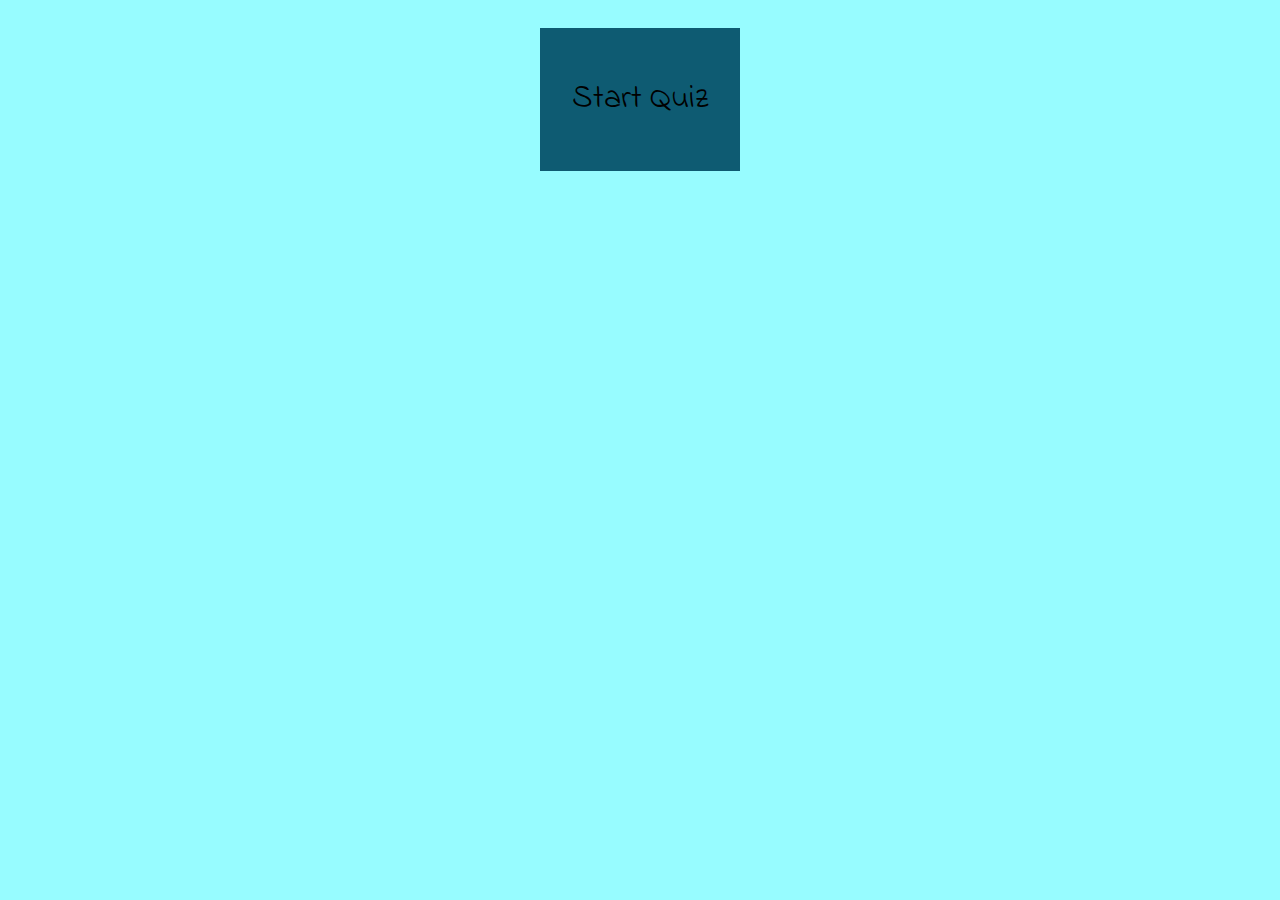
==== Javascript/trial-1.html @ 8faa5772 "Add Quiz" ====
<!DOCTYPE html>
<html lang="en">

<head>
    <meta charset="UTF-8">
    <meta http-equiv="X-UA-Compatible" content="IE=edge">
    <meta name="viewport" content="width=device-width, initial-scale=1.0">
    <style>
        @import url('https://fonts.googleapis.com/css2?family=Indie+Flower&display=swap');
    </style>
    <link rel="stylesheet" href="/CSS/styles.css">
    <title>Quiz</title>
</head>

<body>


    <div class="container">
        <button class="button start-quiz-btn">Start Quiz</button>


    </div>
    <script src="main1.js" defer></script>
</body>

</html>
---- CSS/styles.css ----
* {
  box-sizing: border-box;
}

body {
  background: #97fcff;
  font-family: "Helvetica", Arial, sans-serif;
  color: rgb(0, 0, 0);
  font-family: 'Indie Flower', cursive;
  text-align: center;
  align-items: center;
}

h1, h2, p, button {
    font-family: 'Indie Flower', cursive;
}

h2 {
  font-size: 4rem;
  margin-bottom: 2rem;
}

.answers > p {
  font-size: 1.2rem;
  z-index: 100;
  display: flex;
  margin: 0 60px;
}

.container, .container-quiz {
width: 100%;
height: 100%;
display: flex;
justify-content: center;
align-items: center;
}

.container{
    flex-direction: column;
}

.btn-reset,
.btn-redirect,
.start-quiz-btn {
    background-color: rgb(14, 91, 114);
    display: flex;
    justify-content: center;
    font-size: 2em;
    color: #000;
    margin: 20px 0;
    padding: 1.5em 1em;
    border: none;
}
.btn-reset:hover,
.btn-redirect:hover,.start-quiz-btn:hover{
    cursor: pointer;
    transition: ease 7ms;
    background-color: rgb(24, 157, 198);
}
.btn-next, .btn-prev {
    background:rgb(18, 160, 162);
    padding: 1.2em 1em;
    border: none;
    margin: 7px 10px;
    font-size: 1.8em;
}

.btn-next:hover, .btn-prev:hover{
    cursor: pointer;
    background-color: rgb(31, 203, 143);
    transition: ease 7ms;
}

.container-all {
    width: 600px;
    height: 100%;
    /* min-width: 30em;
    min-height: 50em; */
    background-color:rgb(18, 126, 128);
    padding: 20px;
    text-align: center;
}

.count-numbers{
    font-size: 2em;
}

.print-question{
    background-color: white;
    width: 100%;
    height: 10em;
    text-align: center;
    border-radius: 5px;
}

.answers {
    display: flex;
    width: 100%;
    height: 8em;
    background-color: white;
    color: black;
    margin: 20px 0;
    position: relative;
    z-index: 1;
    /* justify-content: space-around;
    align-content: center;
    flex-wrap: wrap;
    flex-direction: row;*/
    align-items: center; 
    
}

/* achtergrond links op oneven.*/
.answers:nth-child(even)::after{
    content: "";
    width: 8em;
    height: 8em;
    border-radius: 0 50% 50% 0;
    background-color:rgb(18, 126, 128);
    /* border:rgb(18, 126, 128) solid 15px; */
    text-align: center;   
    position: absolute; 
    left: 0;
    top: 0;
    /* clip-path: circle(50%); */
    z-index:2;
}


/*bolletje links op even*/
.answers:nth-child(even)::before{
    content: "";
    width: 6em;
    height: 6em;
    border-radius: 50%;
    background-color: rgb(255, 255, 255);
    border: rgb(18, 126, 128) solid 15px;
    text-align: center;
    position: absolute;
    margin: 0;
    left: 0;
    top: 0;
    /* clip-path: circle(50%); */
    z-index: 3;
} 


/* achtergrond rechts*/
.answers:nth-child(odd)::before{
    content: "";
    width: 8em;
    height: 8em;
    border-radius: 50% 0 0 50%;
    background-color:rgb(18, 126, 128);
    text-align: center;
    position: absolute;  
    right:0;
    bottom:0;
    z-index: -2;    
    /* clip-path: circle(50%); */
}

/* bolletje rechts*/
.answers:nth-child(odd)::after{
    content: "";
    width: 6em;
    height: 6em;
    border-radius: 50%;
    background-color:rgb(255, 255, 255);
    border: rgb(18, 126, 128) solid 15px;
    text-align: center;
    position: absolute;  
    right:0;
    bottom:0;
    z-index: 3;
    clip-path: circle(50%);
}

.show-score{
    font-size: 3em;
}
/* .wrapper-answers:nth-child(odd)::before{
    content: "";
    border-radius: 50%;
    background-color: transparent;
    border: 5px solid;
    position: absolute;
} */

#questionHolder {
    background-color: green;
    width: 300px;
    height: 300px;
}

#question {
    background-color: blue;
}

.hide {
    display: none;
}
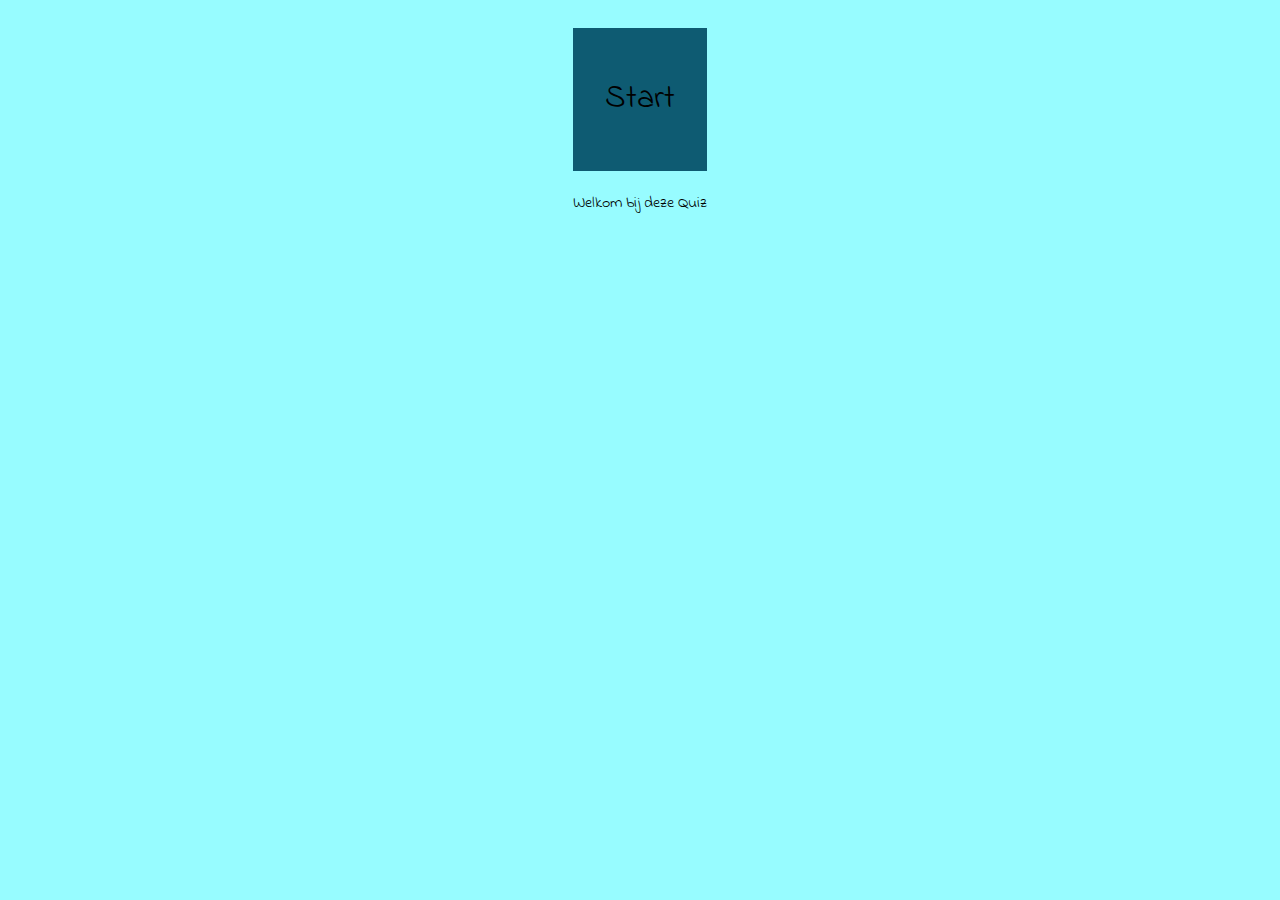
==== commit c7748d1a: "Add Quiz" ====
--- a/Javascript/trial-1.html
+++ b/Javascript/trial-1.html
@@ -15,11 +15,9 @@
 <body>
 
 
-    <div class="container">
-        <button class="button start-quiz-btn">Start Quiz</button>
+    <div class="container"></div>
 
-
-    </div>
+    
     <script src="main1.js" defer></script>
 </body>
 
--- a/CSS/styles.css
+++ b/CSS/styles.css
@@ -22,22 +22,29 @@
 }
 
 .answers > p {
-  font-size: 1.2rem;
   z-index: 100;
   display: flex;
-  margin: 0 60px;
-}
-
-.container, .container-quiz {
+}
+
+.container {
 width: 100%;
 height: 100%;
 display: flex;
 justify-content: center;
 align-items: center;
-}
-
-.container{
+flex-direction: column;
+}
+
+.container-quiz {
+    background-color: blue;
+    display: flex;
+    width: 100%;
+    height: 100%;
+    display: flex;
+    justify-content: center;
+    align-items: center;
     flex-direction: column;
+    padding: 50px;
 }
 
 .btn-reset,
@@ -82,24 +89,31 @@
     text-align: center;
 }
 
-.count-numbers{
+p.container-all {
     font-size: 2em;
+    text-align: left;
 }
 
 .print-question{
     background-color: white;
     width: 100%;
-    height: 10em;
+    height: 5em;
     text-align: center;
     border-radius: 5px;
+    font-size: 2em;
+    display: flex;
+    justify-content: center;
+    align-items: center;
 }
 
 .answers {
     display: flex;
+    justify-content: center;
     width: 100%;
-    height: 8em;
+    height: 7em;
     background-color: white;
     color: black;
+    font-size: 1.1em;
     margin: 20px 0;
     position: relative;
     z-index: 1;
@@ -188,16 +202,6 @@
     position: absolute;
 } */
 
-#questionHolder {
-    background-color: green;
-    width: 300px;
-    height: 300px;
-}
-
-#question {
-    background-color: blue;
-}
-
 .hide {
     display: none;
-}+}
